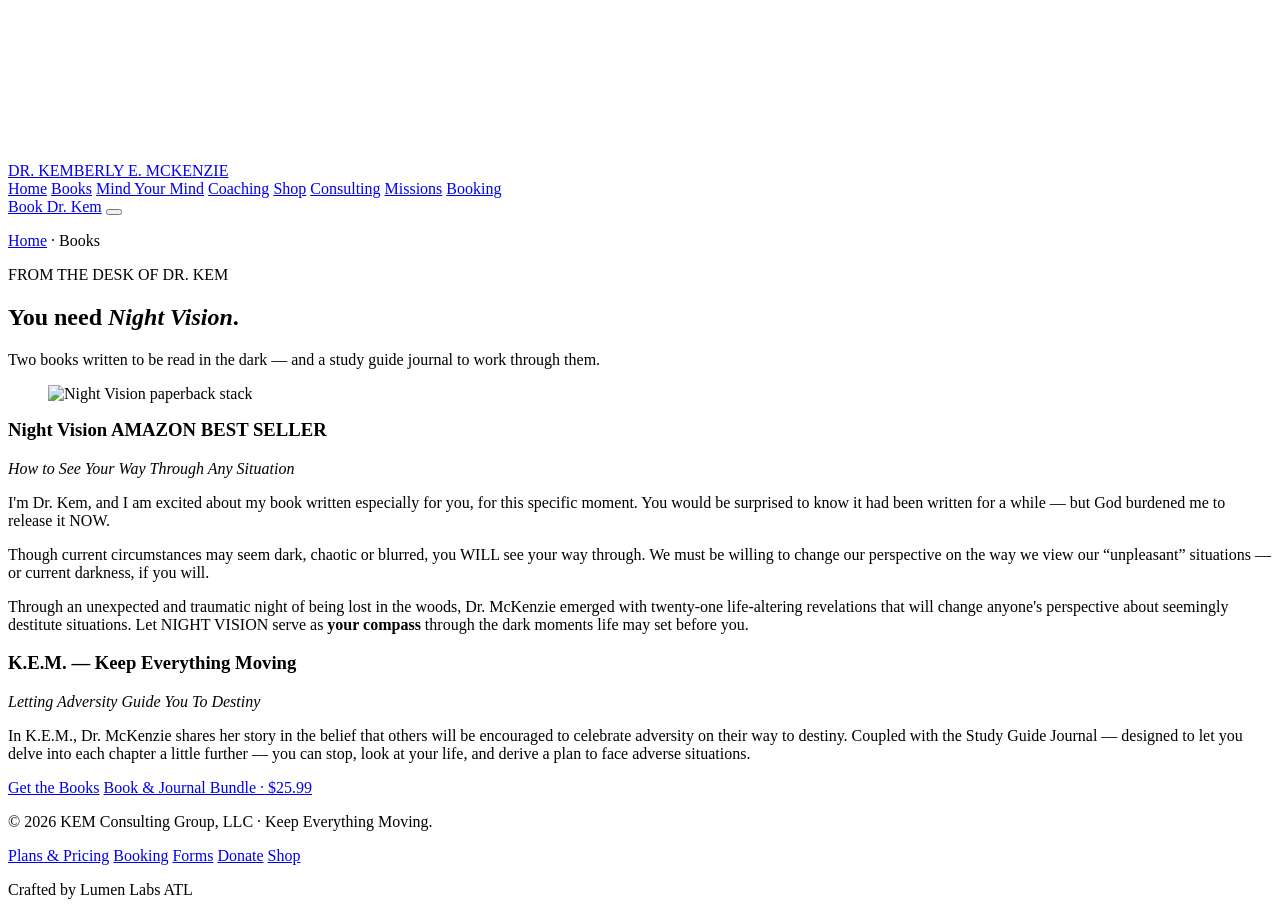
==== site/about-1/index.html @ e28d1e56 "Rebuild kemberlymckenzie.com as a static WebGL site Ten pages replacing the Wix build, on one light " ====
<!DOCTYPE html>
<html lang="en" class="no-js" data-theme="night">
<head>
<meta charset="UTF-8">
<meta name="viewport" content="width=device-width, initial-scale=1.0">
<title>Books | Dr. Kemberly E. McKenzie</title>
<meta name="description" content="Night Vision: How to See Your Way Through Any Situation, and K.E.M. (Keep Everything Moving) by Dr. Kemberly E. McKenzie.">
<meta property="og:title" content="Books — Dr. Kem">
<meta property="og:description" content="Night Vision: How to See Your Way Through Any Situation, and K.E.M. (Keep Everything Moving) by Dr. Kemberly E. McKenzie.">
<meta property="og:image" content="/assets/img/mock-bookstack.webp">
<link rel="icon" href="/assets/logo/lockup.png" type="image/png">
<link rel="preconnect" href="https://fonts.googleapis.com">
<link rel="preconnect" href="https://fonts.gstatic.com" crossorigin>
<link href="https://fonts.googleapis.com/css2?family=Bodoni+Moda:ital,opsz,wght@0,6..96,400..800;1,6..96,400..800&family=Fraunces:ital,opsz,wght@0,9..144,300..700;1,9..144,300..700&family=Outfit:wght@200..800&display=swap" rel="stylesheet">
<link rel="stylesheet" href="/css/main.css">
</head>
<body>

<canvas id="gl" aria-hidden="true"></canvas>
<div class="grain" aria-hidden="true"></div>

<header class="site-head" id="top">
  <a class="brand" href="/" aria-label="Mind Your Mind — Dr. Kem, home">
    <span class="lockup lockup--head" aria-hidden="true">
      <i class="lk lk-mind"></i><i class="lk lk-your"></i><i class="lk lk-mind2"></i><i class="lk lk-kem"></i>
    </span>
    <span class="brand-name">DR. KEMBERLY E. MCKENZIE</span>
  </a>
  <nav class="nav" aria-label="Primary">
    <a href="/">Home</a>
    <a href="/about-1/" class="active">Books</a>
    <a href="/mind-your-mind/">Mind Your Mind</a>
    <a href="/plans-pricing/">Coaching</a>
    <a href="/shop/">Shop</a>
    <a href="/consulting/">Consulting</a>
    <a href="/missions/">Missions</a>
    <a href="/booking/">Booking</a>
  </nav>
  <a class="btn btn--small btn--solid head-cta" href="/booking/">Book Dr. Kem</a>
  <button class="menu-btn" aria-label="Open menu" aria-expanded="false"><span></span><span></span></button>
</header>

<div class="mobile-nav" hidden>
  <a href="/">Home</a><a href="/about-1/">Books</a><a href="/mind-your-mind/">Mind Your Mind</a><a href="/plans-pricing/">Coaching</a><a href="/shop/">Shop</a><a href="/consulting/">Consulting</a><a href="/missions/">Missions</a><a href="/booking/">Booking</a>
  <a class="btn btn--solid" href="/booking/">Book Dr. Kem</a>
</div>

<main>
<section class="page-hero center" data-theme-section="night">
  <div class="wrap">
    <p class="crumb"><a href="/">Home</a> · Books</p>
    <p class="kicker" data-reveal>FROM THE DESK OF DR. KEM</p>
    <h1 class="h-serif" data-reveal>You need <em>Night Vision</em>.</h1>
    <p class="lede" data-reveal>Two books written to be read in the dark — and a study guide journal to work through them.</p>
  </div>
</section>
<section class="sec" data-theme-section="night" style="padding-top:0">
  <div class="wrap cols night-cols">
    <figure class="night-photo" data-reveal>
      <img src="/assets/img/mock-bookstack.webp" alt="Night Vision paperback stack" loading="lazy">
    </figure>
    <div class="prose" data-reveal>
      <h3 style="margin-top:0">Night Vision <span class="amazon-badge">AMAZON BEST SELLER</span></h3>
      <p class="book-sub"><em>How to See Your Way Through Any Situation</em></p>
      <p>I'm Dr. Kem, and I am excited about my book written especially for you, for this specific moment. You would be surprised to know it had been written for a while — but God burdened me to release it NOW.</p>
      <p>Though current circumstances may seem dark, chaotic or blurred, you WILL see your way through. We must be willing to change our perspective on the way we view our “unpleasant” situations — or current darkness, if you will.</p>
      <p>Through an unexpected and traumatic night of being lost in the woods, Dr. McKenzie emerged with twenty-one life-altering revelations that will change anyone's perspective about seemingly destitute situations. Let NIGHT VISION serve as <strong>your compass</strong> through the dark moments life may set before you.</p>
      <h3>K.E.M. — Keep Everything Moving</h3>
      <p class="book-sub"><em>Letting Adversity Guide You To Destiny</em></p>
      <p>In K.E.M., Dr. McKenzie shares her story in the belief that others will be encouraged to celebrate adversity on their way to destiny. Coupled with the Study Guide Journal — designed to let you delve into each chapter a little further — you can stop, look at your life, and derive a plan to face adverse situations.</p>
      <div class="cta-row">
        <a class="btn btn--solid" href="/shop/">Get the Books</a>
        <a class="btn btn--ghost" href="https://www.kemberlymckenzie.com/product-page/night-vision-book-journal" target="_blank" rel="noopener">Book &amp; Journal Bundle · $25.99</a>
      </div>
    </div>
  </div>
</section>
</main>

<footer class="site-foot">
  <div class="wrap foot-inner">
    <p>© 2026 KEM Consulting Group, LLC · <span class="foot-motto">Keep Everything Moving.</span></p>
    <nav class="foot-links" aria-label="Site pages">
      <a href="/plans-pricing/">Plans &amp; Pricing</a>
      <a href="/booking/">Booking</a>
      <a href="/application/">Forms</a>
      <a href="/missions/">Donate</a>
      <a href="/shop/">Shop</a>
    </nav>
    <p class="foot-credit">Crafted by Lumen Labs ATL</p>
  </div>
</footer>

<script src="/js/gl.js"></script>
<script src="/js/main.js"></script>
</body>
</html>
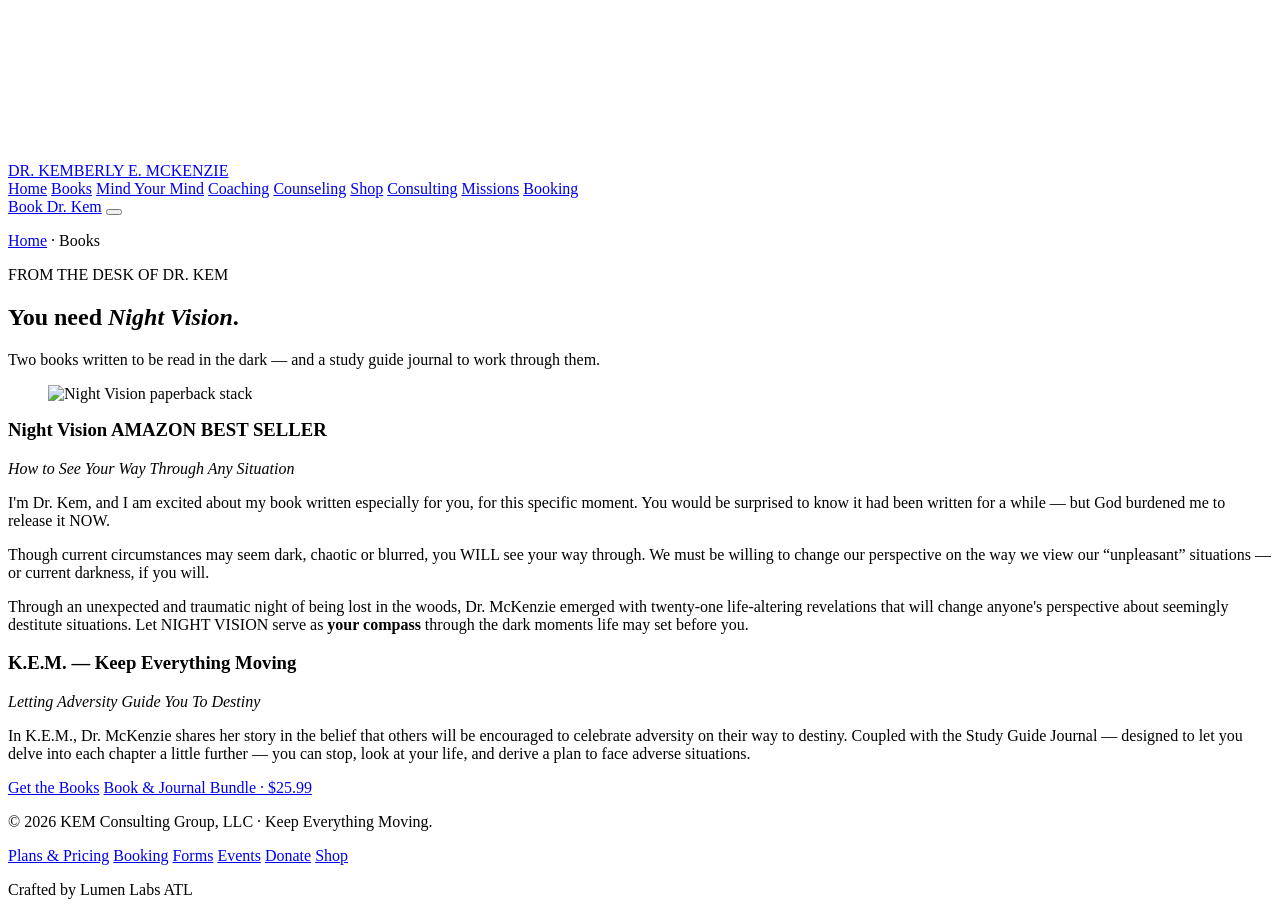
==== commit 623893ba: "Update Dr. Kem site and add event administration" ====
--- a/site/about-1/index.html
+++ b/site/about-1/index.html
@@ -31,6 +31,7 @@
     <a href="/about-1/" class="active">Books</a>
     <a href="/mind-your-mind/">Mind Your Mind</a>
     <a href="/plans-pricing/">Coaching</a>
+    <a href="/counseling/">Counseling</a>
     <a href="/shop/">Shop</a>
     <a href="/consulting/">Consulting</a>
     <a href="/missions/">Missions</a>
@@ -41,7 +42,7 @@
 </header>
 
 <div class="mobile-nav" hidden>
-  <a href="/">Home</a><a href="/about-1/">Books</a><a href="/mind-your-mind/">Mind Your Mind</a><a href="/plans-pricing/">Coaching</a><a href="/shop/">Shop</a><a href="/consulting/">Consulting</a><a href="/missions/">Missions</a><a href="/booking/">Booking</a>
+  <a href="/">Home</a><a href="/about-1/">Books</a><a href="/mind-your-mind/">Mind Your Mind</a><a href="/plans-pricing/">Coaching</a><a href="/counseling/">Counseling</a><a href="/shop/">Shop</a><a href="/consulting/">Consulting</a><a href="/missions/">Missions</a><a href="/booking/">Booking</a>
   <a class="btn btn--solid" href="/booking/">Book Dr. Kem</a>
 </div>
 
@@ -70,7 +71,7 @@
       <p>In K.E.M., Dr. McKenzie shares her story in the belief that others will be encouraged to celebrate adversity on their way to destiny. Coupled with the Study Guide Journal — designed to let you delve into each chapter a little further — you can stop, look at your life, and derive a plan to face adverse situations.</p>
       <div class="cta-row">
         <a class="btn btn--solid" href="/shop/">Get the Books</a>
-        <a class="btn btn--ghost" href="https://www.kemberlymckenzie.com/product-page/night-vision-book-journal" target="_blank" rel="noopener">Book &amp; Journal Bundle · $25.99</a>
+        <a class="btn btn--ghost" href="/shop/">Book &amp; Journal Bundle · $25.99</a>
       </div>
     </div>
   </div>
@@ -84,6 +85,7 @@
       <a href="/plans-pricing/">Plans &amp; Pricing</a>
       <a href="/booking/">Booking</a>
       <a href="/application/">Forms</a>
+      <a href="/events/">Events</a>
       <a href="/missions/">Donate</a>
       <a href="/shop/">Shop</a>
     </nav>
@@ -93,5 +95,6 @@
 
 <script src="/js/gl.js"></script>
 <script src="/js/main.js"></script>
+<script src="/js/site-content.js" defer></script>
 </body>
 </html>
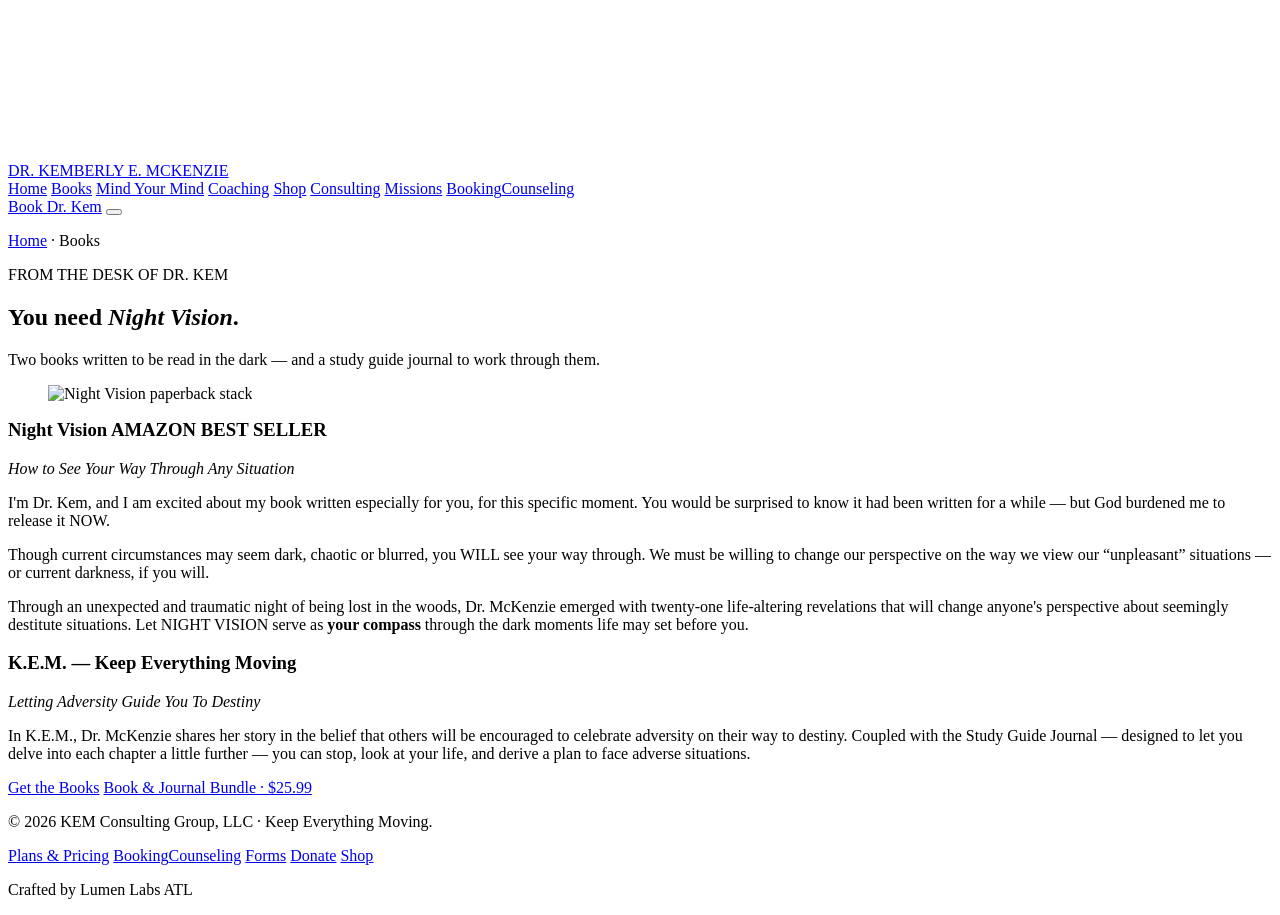
==== commit d0793cdd: "Complete counseling, forms, booking and canceled retreat cleanup" ====
--- a/site/about-1/index.html
+++ b/site/about-1/index.html
@@ -4,7 +4,7 @@
 <meta charset="UTF-8">
 <meta name="viewport" content="width=device-width, initial-scale=1.0">
 <title>Books | Dr. Kemberly E. McKenzie</title>
-<meta name="description" content="Night Vision: How to See Your Way Through Any Situation, and K.E.M. (Keep Everything Moving) by Dr. Kemberly E. McKenzie.">
+<meta name="description" content="Night Vision, K.E.M. (Keep Everything Moving), and Mind Your Manuscript by Dr. Kemberly E. McKenzie.">
 <meta property="og:title" content="Books — Dr. Kem">
 <meta property="og:description" content="Night Vision: How to See Your Way Through Any Situation, and K.E.M. (Keep Everything Moving) by Dr. Kemberly E. McKenzie.">
 <meta property="og:image" content="/assets/img/mock-bookstack.webp">
@@ -31,18 +31,17 @@
     <a href="/about-1/" class="active">Books</a>
     <a href="/mind-your-mind/">Mind Your Mind</a>
     <a href="/plans-pricing/">Coaching</a>
-    <a href="/counseling/">Counseling</a>
     <a href="/shop/">Shop</a>
     <a href="/consulting/">Consulting</a>
     <a href="/missions/">Missions</a>
-    <a href="/booking/">Booking</a>
+    <a href="/booking/">Booking</a><a href="/counseling/">Counseling</a>
   </nav>
   <a class="btn btn--small btn--solid head-cta" href="/booking/">Book Dr. Kem</a>
   <button class="menu-btn" aria-label="Open menu" aria-expanded="false"><span></span><span></span></button>
 </header>
 
 <div class="mobile-nav" hidden>
-  <a href="/">Home</a><a href="/about-1/">Books</a><a href="/mind-your-mind/">Mind Your Mind</a><a href="/plans-pricing/">Coaching</a><a href="/counseling/">Counseling</a><a href="/shop/">Shop</a><a href="/consulting/">Consulting</a><a href="/missions/">Missions</a><a href="/booking/">Booking</a>
+  <a href="/">Home</a><a href="/about-1/">Books</a><a href="/mind-your-mind/">Mind Your Mind</a><a href="/plans-pricing/">Coaching</a><a href="/shop/">Shop</a><a href="/consulting/">Consulting</a><a href="/missions/">Missions</a><a href="/booking/">Booking</a><a href="/counseling/">Counseling</a>
   <a class="btn btn--solid" href="/booking/">Book Dr. Kem</a>
 </div>
 
@@ -71,7 +70,7 @@
       <p>In K.E.M., Dr. McKenzie shares her story in the belief that others will be encouraged to celebrate adversity on their way to destiny. Coupled with the Study Guide Journal — designed to let you delve into each chapter a little further — you can stop, look at your life, and derive a plan to face adverse situations.</p>
       <div class="cta-row">
         <a class="btn btn--solid" href="/shop/">Get the Books</a>
-        <a class="btn btn--ghost" href="/shop/">Book &amp; Journal Bundle · $25.99</a>
+        <a class="btn btn--ghost" href="https://www.kemberlymckenzie.com/product-page/night-vision-book-journal" target="_blank" rel="noopener">Book &amp; Journal Bundle · $25.99</a>
       </div>
     </div>
   </div>
@@ -83,9 +82,8 @@
     <p>© 2026 KEM Consulting Group, LLC · <span class="foot-motto">Keep Everything Moving.</span></p>
     <nav class="foot-links" aria-label="Site pages">
       <a href="/plans-pricing/">Plans &amp; Pricing</a>
-      <a href="/booking/">Booking</a>
+      <a href="/booking/">Booking</a><a href="/counseling/">Counseling</a>
       <a href="/application/">Forms</a>
-      <a href="/events/">Events</a>
       <a href="/missions/">Donate</a>
       <a href="/shop/">Shop</a>
     </nav>
@@ -95,6 +93,5 @@
 
 <script src="/js/gl.js"></script>
 <script src="/js/main.js"></script>
-<script src="/js/site-content.js" defer></script>
 </body>
 </html>
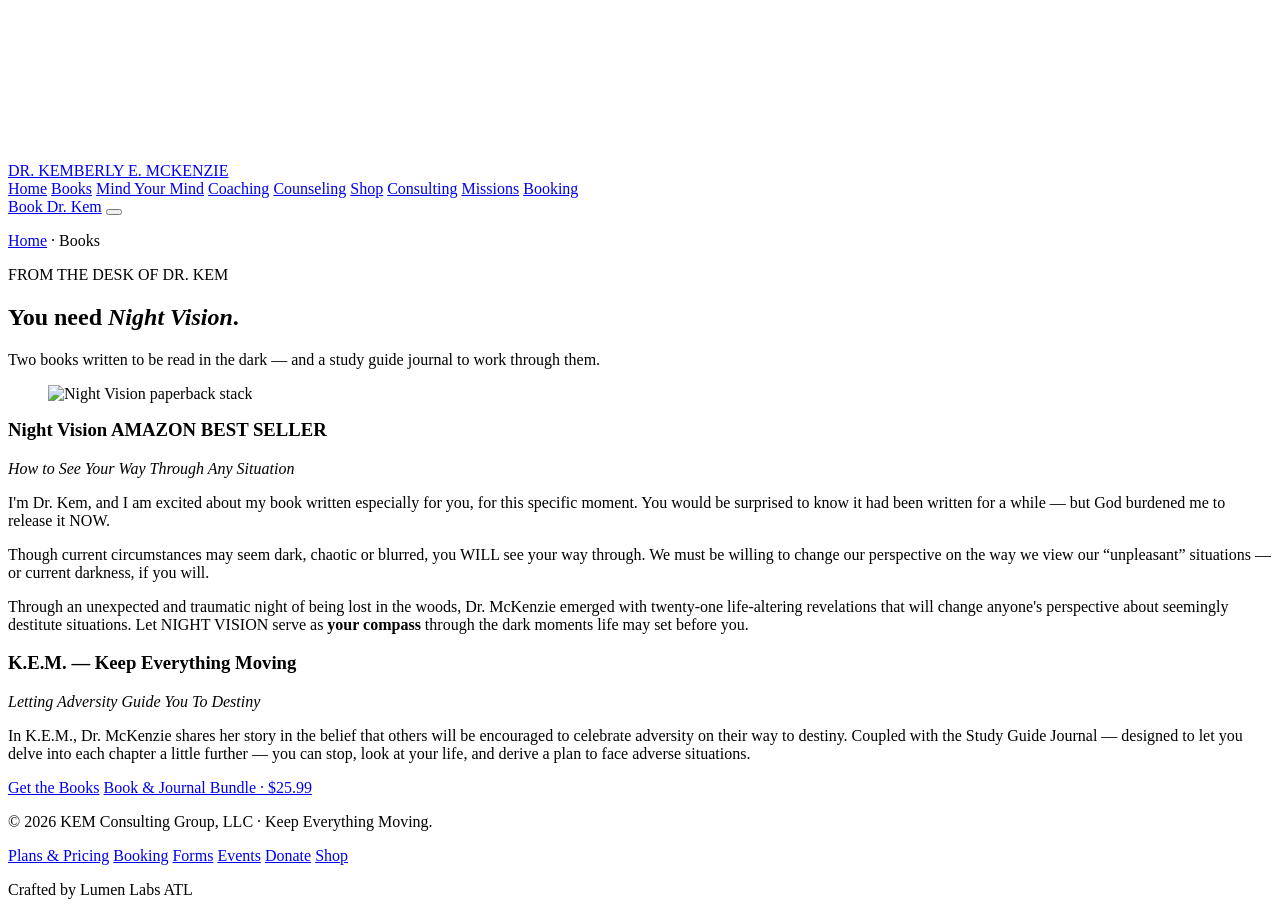
==== commit 90cdd052: "Merge published Dr. Kem site revisions" ====
--- a/site/about-1/index.html
+++ b/site/about-1/index.html
@@ -31,17 +31,18 @@
     <a href="/about-1/" class="active">Books</a>
     <a href="/mind-your-mind/">Mind Your Mind</a>
     <a href="/plans-pricing/">Coaching</a>
+    <a href="/counseling/">Counseling</a>
     <a href="/shop/">Shop</a>
     <a href="/consulting/">Consulting</a>
     <a href="/missions/">Missions</a>
-    <a href="/booking/">Booking</a><a href="/counseling/">Counseling</a>
+    <a href="/booking/">Booking</a>
   </nav>
   <a class="btn btn--small btn--solid head-cta" href="/booking/">Book Dr. Kem</a>
   <button class="menu-btn" aria-label="Open menu" aria-expanded="false"><span></span><span></span></button>
 </header>
 
 <div class="mobile-nav" hidden>
-  <a href="/">Home</a><a href="/about-1/">Books</a><a href="/mind-your-mind/">Mind Your Mind</a><a href="/plans-pricing/">Coaching</a><a href="/shop/">Shop</a><a href="/consulting/">Consulting</a><a href="/missions/">Missions</a><a href="/booking/">Booking</a><a href="/counseling/">Counseling</a>
+  <a href="/">Home</a><a href="/about-1/">Books</a><a href="/mind-your-mind/">Mind Your Mind</a><a href="/plans-pricing/">Coaching</a><a href="/counseling/">Counseling</a><a href="/shop/">Shop</a><a href="/consulting/">Consulting</a><a href="/missions/">Missions</a><a href="/booking/">Booking</a>
   <a class="btn btn--solid" href="/booking/">Book Dr. Kem</a>
 </div>
 
@@ -70,7 +71,7 @@
       <p>In K.E.M., Dr. McKenzie shares her story in the belief that others will be encouraged to celebrate adversity on their way to destiny. Coupled with the Study Guide Journal — designed to let you delve into each chapter a little further — you can stop, look at your life, and derive a plan to face adverse situations.</p>
       <div class="cta-row">
         <a class="btn btn--solid" href="/shop/">Get the Books</a>
-        <a class="btn btn--ghost" href="https://www.kemberlymckenzie.com/product-page/night-vision-book-journal" target="_blank" rel="noopener">Book &amp; Journal Bundle · $25.99</a>
+        <a class="btn btn--ghost" href="/shop/">Book &amp; Journal Bundle · $25.99</a>
       </div>
     </div>
   </div>
@@ -82,8 +83,9 @@
     <p>© 2026 KEM Consulting Group, LLC · <span class="foot-motto">Keep Everything Moving.</span></p>
     <nav class="foot-links" aria-label="Site pages">
       <a href="/plans-pricing/">Plans &amp; Pricing</a>
-      <a href="/booking/">Booking</a><a href="/counseling/">Counseling</a>
+      <a href="/booking/">Booking</a>
       <a href="/application/">Forms</a>
+      <a href="/events/">Events</a>
       <a href="/missions/">Donate</a>
       <a href="/shop/">Shop</a>
     </nav>
@@ -93,5 +95,6 @@
 
 <script src="/js/gl.js"></script>
 <script src="/js/main.js"></script>
+<script src="/js/site-content.js" defer></script>
 </body>
 </html>
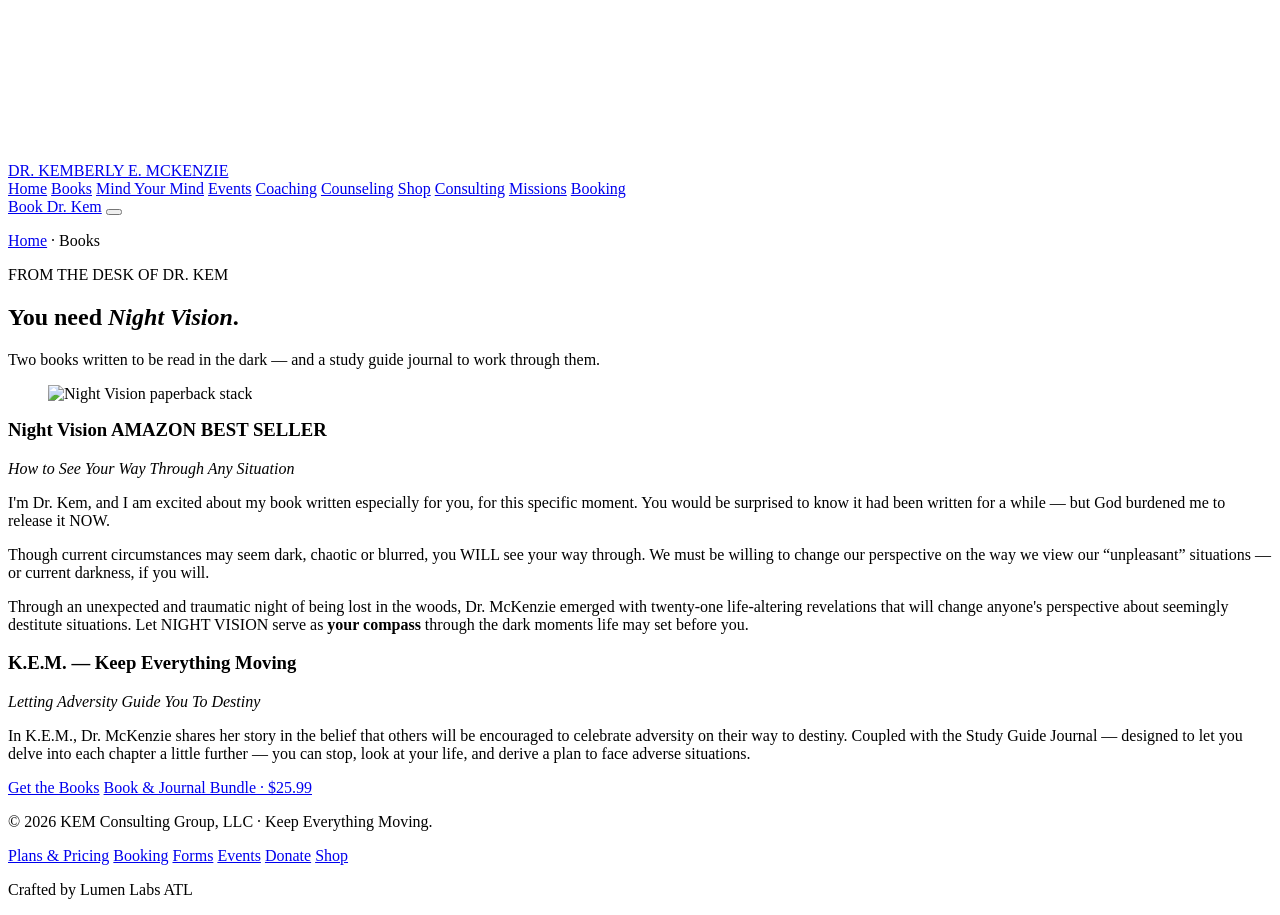
==== commit baa16751: "Improve site navigation and section contrast" ====
--- a/site/about-1/index.html
+++ b/site/about-1/index.html
@@ -30,6 +30,7 @@
     <a href="/">Home</a>
     <a href="/about-1/" class="active">Books</a>
     <a href="/mind-your-mind/">Mind Your Mind</a>
+    <a href="/events/">Events</a>
     <a href="/plans-pricing/">Coaching</a>
     <a href="/counseling/">Counseling</a>
     <a href="/shop/">Shop</a>
@@ -42,7 +43,7 @@
 </header>
 
 <div class="mobile-nav" hidden>
-  <a href="/">Home</a><a href="/about-1/">Books</a><a href="/mind-your-mind/">Mind Your Mind</a><a href="/plans-pricing/">Coaching</a><a href="/counseling/">Counseling</a><a href="/shop/">Shop</a><a href="/consulting/">Consulting</a><a href="/missions/">Missions</a><a href="/booking/">Booking</a>
+  <a href="/">Home</a><a href="/about-1/">Books</a><a href="/mind-your-mind/">Mind Your Mind</a><a href="/events/">Events</a><a href="/plans-pricing/">Coaching</a><a href="/counseling/">Counseling</a><a href="/shop/">Shop</a><a href="/consulting/">Consulting</a><a href="/missions/">Missions</a><a href="/booking/">Booking</a>
   <a class="btn btn--solid" href="/booking/">Book Dr. Kem</a>
 </div>
 
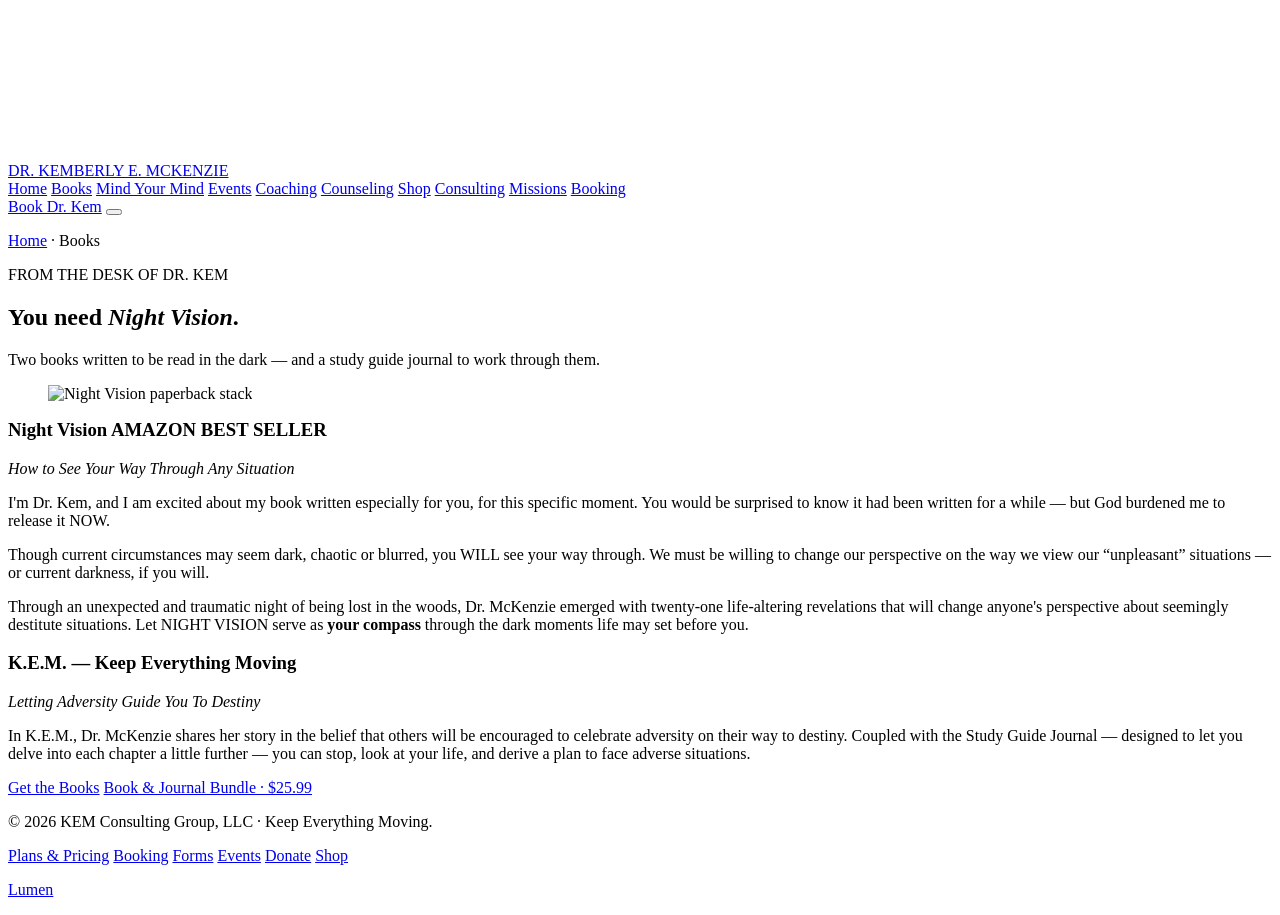
==== commit eaa8bb9b: "Link Lumen footer credit" ====
--- a/site/about-1/index.html
+++ b/site/about-1/index.html
@@ -90,7 +90,7 @@
       <a href="/missions/">Donate</a>
       <a href="/shop/">Shop</a>
     </nav>
-    <p class="foot-credit">Crafted by Lumen Labs ATL</p>
+    <p class="foot-credit"><a href="https://lumenlabsatl.com">Lumen</a></p>
   </div>
 </footer>
 
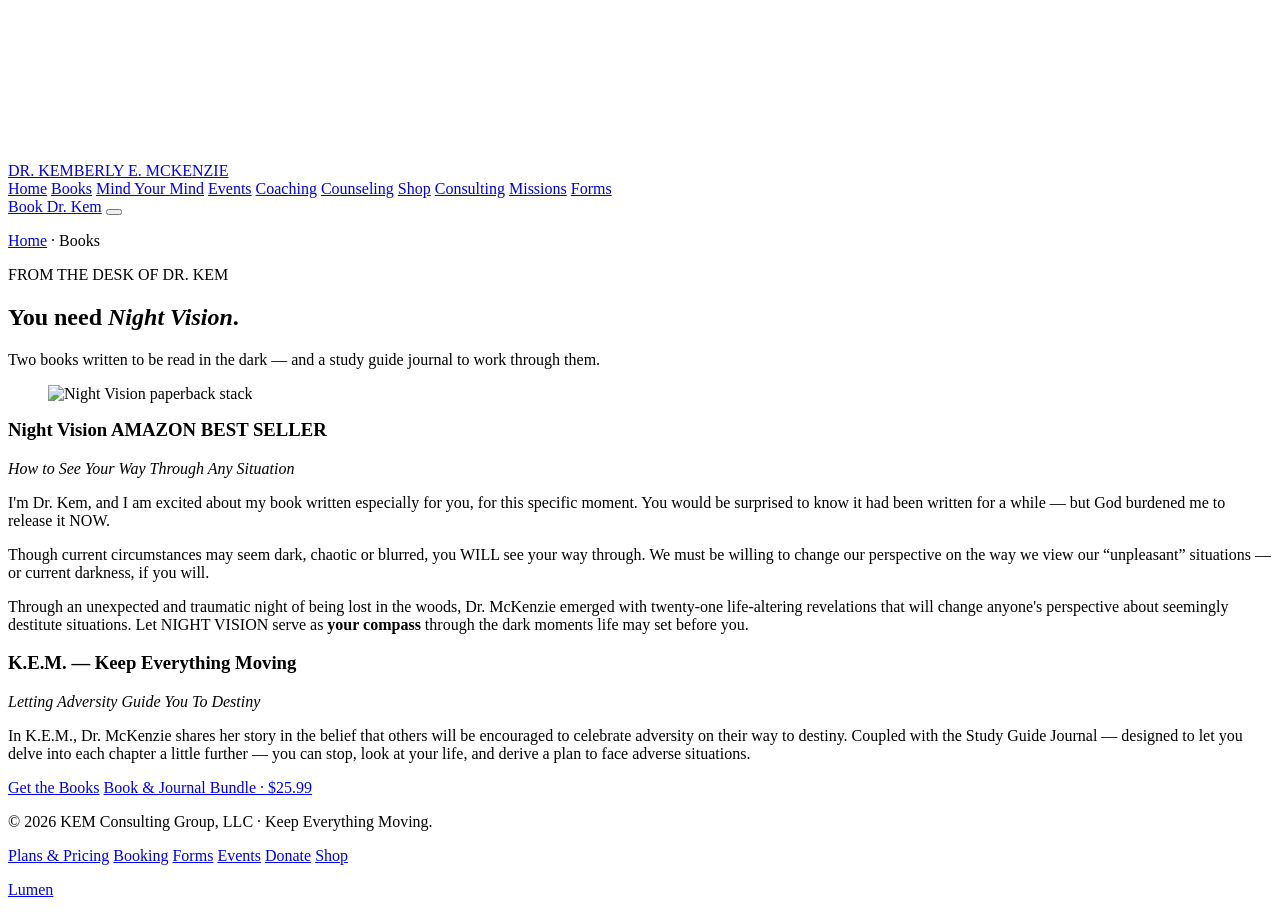
==== commit 0ca2e891: "Apply Dr. Kem's Nov 22 revisions and add maintenance gate - Gate public pages behind a maintenance p" ====
--- a/site/about-1/index.html
+++ b/site/about-1/index.html
@@ -36,14 +36,14 @@
     <a href="/shop/">Shop</a>
     <a href="/consulting/">Consulting</a>
     <a href="/missions/">Missions</a>
-    <a href="/booking/">Booking</a>
+    <a href="/application/">Forms</a>
   </nav>
   <a class="btn btn--small btn--solid head-cta" href="/booking/">Book Dr. Kem</a>
   <button class="menu-btn" aria-label="Open menu" aria-expanded="false"><span></span><span></span></button>
 </header>
 
 <div class="mobile-nav" hidden>
-  <a href="/">Home</a><a href="/about-1/">Books</a><a href="/mind-your-mind/">Mind Your Mind</a><a href="/events/">Events</a><a href="/plans-pricing/">Coaching</a><a href="/counseling/">Counseling</a><a href="/shop/">Shop</a><a href="/consulting/">Consulting</a><a href="/missions/">Missions</a><a href="/booking/">Booking</a>
+  <a href="/">Home</a><a href="/about-1/">Books</a><a href="/mind-your-mind/">Mind Your Mind</a><a href="/events/">Events</a><a href="/plans-pricing/">Coaching</a><a href="/counseling/">Counseling</a><a href="/shop/">Shop</a><a href="/consulting/">Consulting</a><a href="/missions/">Missions</a><a href="/application/">Forms</a><a href="/booking/">Booking</a>
   <a class="btn btn--solid" href="/booking/">Book Dr. Kem</a>
 </div>
 
